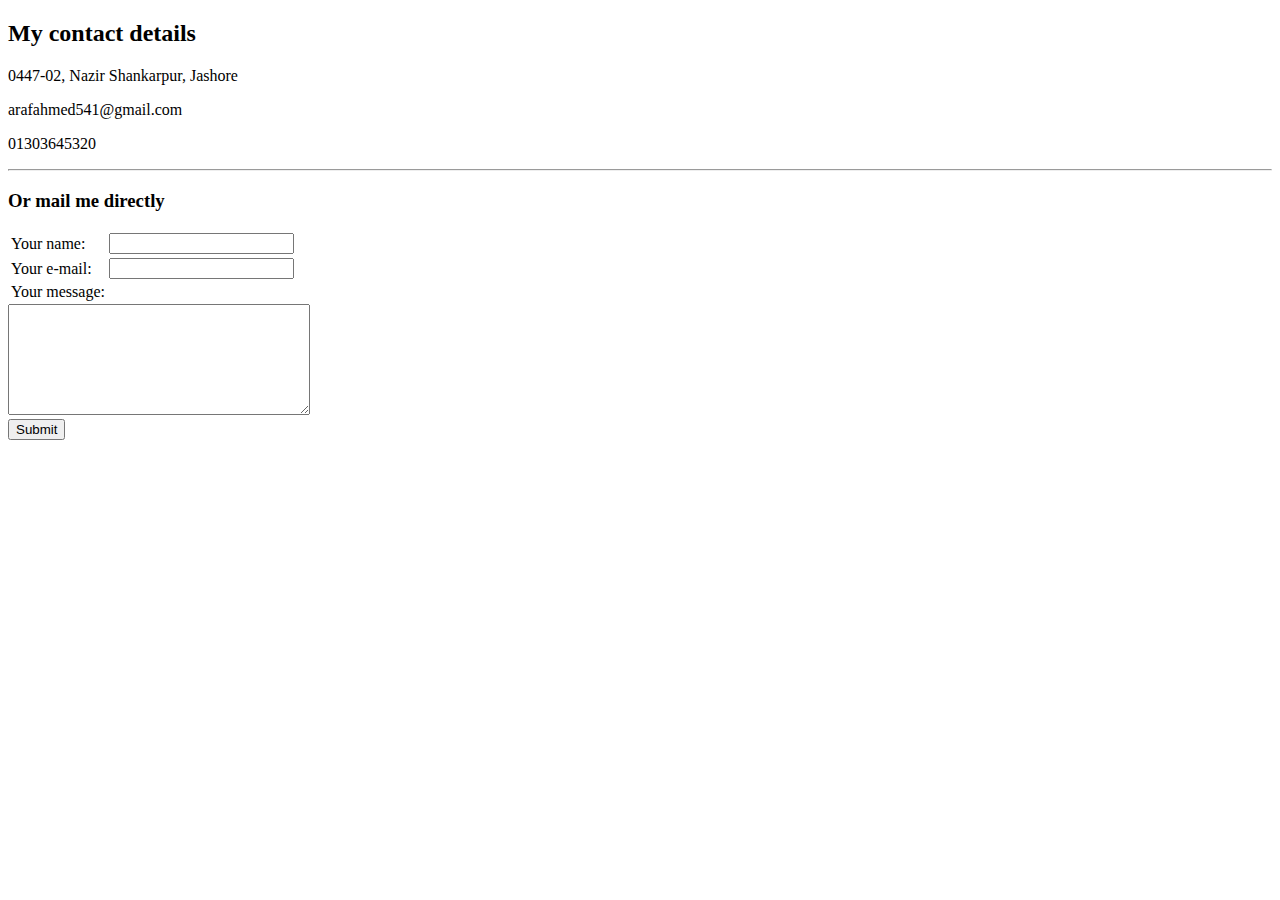
==== contact.html @ d2dd4bb3 "Add files via upload" ====
<!DOCTYPE html>
<html lang="en">
<head>
    <meta charset="UTF-8">
    <meta http-equiv="X-UA-Compatible" content="IE=edge">
    <meta name="viewport" content="width=device-width, initial-scale=1.0">
    <title>My contacts</title>
</head>
<body>
    <h2>My contact details</h2>
    <p>0447-02, Nazir Shankarpur, Jashore</p>
    <p>arafahmed541@gmail.com</p>
    <p>01303645320</p>
    <hr>
    <h3>Or mail me directly</h3>
    <form action="mailto:arafahmed541@gmail.com" method="post"  enctype="text/plain">
        <table>
            <tr><td><label>Your name:</label></td><td><input type="text" value="" name="Name"></td></tr>
            <tr><td><label>Your e-mail: </label></td><td><input type="email" value="" name="E-mail"></td></tr>
            <tr><td><label>Your message: </label><br></td></tr>
        </table>
        <!-- <label>Your name:</label>
        <input type="text" value="" name="Name">
        <label>Your e-mail: </label>
        <input type="email" value="" name="E-mail"> -->
        <!-- <label>Your message: </label><br> -->
        <textarea name="Message" rows="7" cols="35"></textarea><br>
        <input type="submit" name="">
    </form>
</body>
</html>
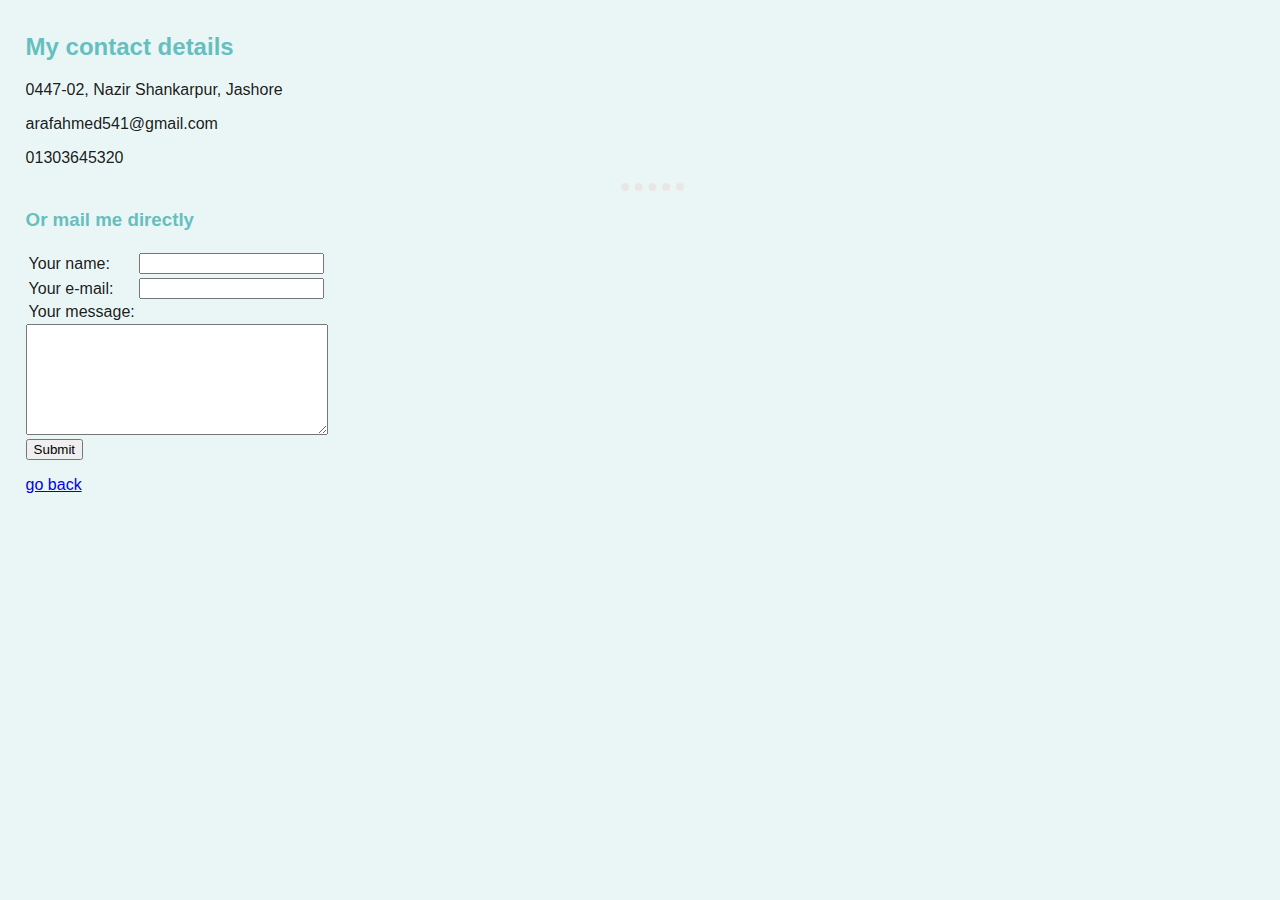
==== commit e1aed54a: "upgraded using css" ====
--- a/contact.html
+++ b/contact.html
@@ -5,6 +5,7 @@
     <meta http-equiv="X-UA-Compatible" content="IE=edge">
     <meta name="viewport" content="width=device-width, initial-scale=1.0">
     <title>My contacts</title>
+    <link rel="stylesheet" href="css/styles.css">
 </head>
 <body>
     <h2>My contact details</h2>
@@ -27,5 +28,7 @@
         <textarea name="Message" rows="7" cols="35"></textarea><br>
         <input type="submit" name="">
     </form>
+    <p></p>
+    <a href="index.html">go back</a>
 </body>
 </html>--- a/css/styles.css
+++ b/css/styles.css
@@ -0,0 +1,50 @@
+/* body {
+    background-color: #EAF6F6;
+    
+} */
+body {
+    font-family: poppins,sans-serif;
+    font-display: swap;
+    /* font-size: 14px; */
+    color: rgba(0, 0, 0, 0.9);
+    margin: 0;
+    padding-top: 1%;
+    padding-left: 2%;
+    background-color: #EAF6F6;
+}
+h1 {
+    color: #66BFBF;
+}
+h1:hover {
+    color: blue;
+}
+
+h2 {
+    color: #66BFBF;
+}
+h3 {
+    color: #66BFBF;
+}
+th {
+    color: grey;
+}
+img {
+    height: 200px;
+}
+img:hover {
+    height: 210px;
+}
+/* .endl {
+    background-color: lightblue;
+    height: 2px;
+    border-style: none;
+    width:100%;
+    border-width: none;
+} */
+
+hr {
+    border-color: #EBE6E6;
+    border-width: 8px;
+    border-style: dotted none none;
+    width: 5%;
+}
